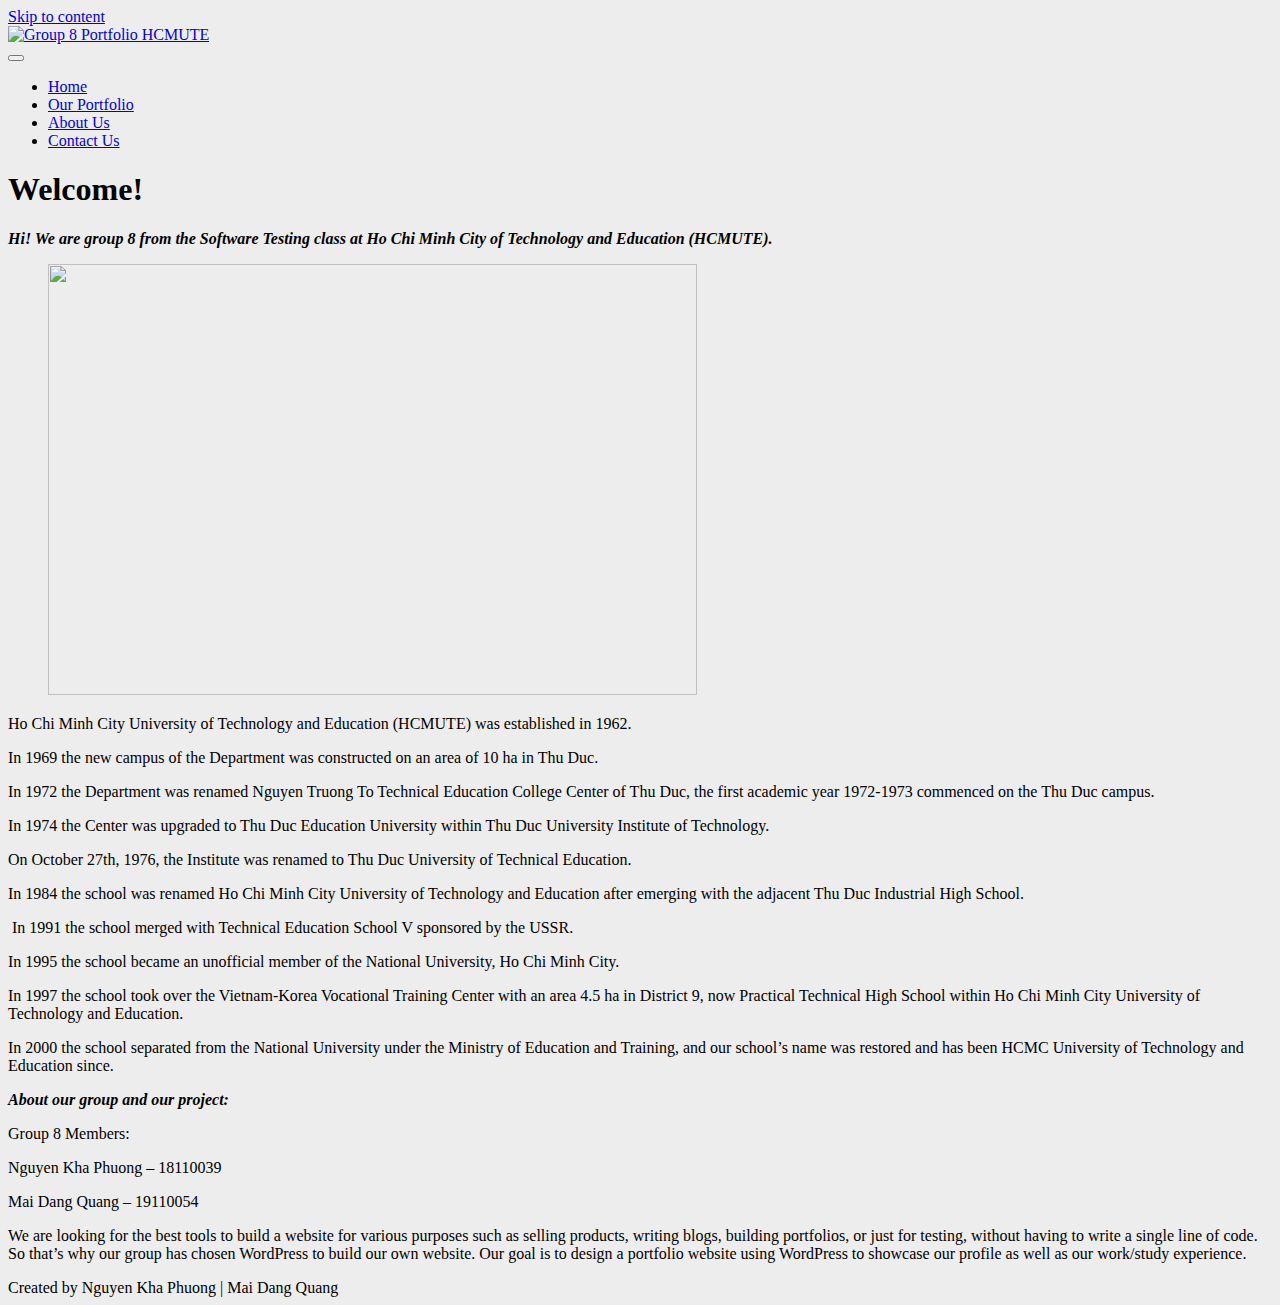
==== index.html @ 0747e930 "Create Home Page" ====
<!doctype html>
<html lang="en-us">

<head>
    <meta charset="UTF-8">
    <meta name="viewport" content="width=device-width, initial-scale=1">
    <link rel="profile" href="https://gmpg.org/xfn/11">
    <title>Group 8 Portfolio HCMUTE</title>
    <meta name='robots' content='max-image-preview:large' />
    <link rel='dns-prefetch' href='//fonts.googleapis.com' />
    <link rel='dns-prefetch' href='//s.w.org' />
    <link rel="alternate" type="application/rss+xml" title="Group 8 Portfolio HCMUTE &raquo; Feed"
        href="https://pterygoid-stack.000webhostapp.com/feed/" />
    <link rel="alternate" type="application/rss+xml" title="Group 8 Portfolio HCMUTE &raquo; Comments Feed"
        href="https://pterygoid-stack.000webhostapp.com/comments/feed/" />
    <!-- This site uses the Google Analytics by MonsterInsights plugin v8.2.0 - Using Analytics tracking - https://www.monsterinsights.com/ -->
    <!-- Note: MonsterInsights is not currently configured on this site. The site owner needs to authenticate with Google Analytics in the MonsterInsights settings panel. -->
    <!-- No UA code set -->
    <!-- / Google Analytics by MonsterInsights -->
    <script>
        window._wpemojiSettings = {
            "baseUrl": "https:\/\/s.w.org\/images\/core\/emoji\/13.1.0\/72x72\/",
            "ext": ".png",
            "svgUrl": "https:\/\/s.w.org\/images\/core\/emoji\/13.1.0\/svg\/",
            "svgExt": ".svg",
            "source": {
                "concatemoji": "https:\/\/pterygoid-stack.000webhostapp.com\/wp-includes\/js\/wp-emoji-release.min.js?ver=5.8.2"
            }
        };
        ! function (e, a, t) {
            var n, r, o, i = a.createElement("canvas"),
                p = i.getContext && i.getContext("2d");

            function s(e, t) {
                var a = String.fromCharCode;
                p.clearRect(0, 0, i.width, i.height), p.fillText(a.apply(this, e), 0, 0);
                e = i.toDataURL();
                return p.clearRect(0, 0, i.width, i.height), p.fillText(a.apply(this, t), 0, 0), e === i.toDataURL()
            }

            function c(e) {
                var t = a.createElement("script");
                t.src = e, t.defer = t.type = "text/javascript", a.getElementsByTagName("head")[0].appendChild(t)
            }
            for (o = Array("flag", "emoji"), t.supports = {
                    everything: !0,
                    everythingExceptFlag: !0
                }, r = 0; r < o.length; r++) t.supports[o[r]] = function (e) {
                if (!p || !p.fillText) return !1;
                switch (p.textBaseline = "top", p.font = "600 32px Arial", e) {
                    case "flag":
                        return s([127987, 65039, 8205, 9895, 65039], [127987, 65039, 8203, 9895, 65039]) ? !1 : !s([
                            55356, 56826, 55356, 56819
                        ], [55356, 56826, 8203, 55356, 56819]) && !s([55356, 57332, 56128, 56423, 56128, 56418,
                            56128, 56421, 56128, 56430, 56128, 56423, 56128, 56447
                        ], [55356, 57332, 8203, 56128, 56423, 8203, 56128, 56418, 8203, 56128, 56421, 8203,
                            56128, 56430, 8203, 56128, 56423, 8203, 56128, 56447
                        ]);
                    case "emoji":
                        return !s([10084, 65039, 8205, 55357, 56613], [10084, 65039, 8203, 55357, 56613])
                }
                return !1
            }(o[r]), t.supports.everything = t.supports.everything && t.supports[o[r]], "flag" !== o[r] && (t
                .supports.everythingExceptFlag = t.supports.everythingExceptFlag && t.supports[o[r]]);
            t.supports.everythingExceptFlag = t.supports.everythingExceptFlag && !t.supports.flag, t.DOMReady = !1, t
                .readyCallback = function () {
                    t.DOMReady = !0
                }, t.supports.everything || (n = function () {
                    t.readyCallback()
                }, a.addEventListener ? (a.addEventListener("DOMContentLoaded", n, !1), e.addEventListener("load",
                    n, !1)) : (e.attachEvent("onload", n), a.attachEvent("onreadystatechange", function () {
                    "complete" === a.readyState && t.readyCallback()
                })), (n = t.source || {}).concatemoji ? c(n.concatemoji) : n.wpemoji && n.twemoji && (c(n.twemoji),
                    c(n.wpemoji)))
        }(window, document, window._wpemojiSettings);
    </script>
    <style>
        img.wp-smiley,
        img.emoji {
            display: inline !important;
            border: none !important;
            box-shadow: none !important;
            height: 1em !important;
            width: 1em !important;
            margin: 0 .07em !important;
            vertical-align: -0.1em !important;
            background: none !important;
            padding: 0 !important;
        }
    </style>
    <link rel='stylesheet' id='wp-block-library-css' href='./css/dist-block-library-style.min.css' media='all' />
    <link rel='stylesheet' id='sweetalert2-css' href='./css/cf7-popups-views-assets-css-sweetalert2.min.css'
        media='all' />
    <link rel='stylesheet' id='font-awesome-css'
        href='./css/cww-portfolio-assets-ext-font-awesome-css-font-awesome.min.css' media='all' />
    <link rel='stylesheet' id='cww-portfolio-fonts-css'
        href='https://fonts.googleapis.com/css?family=Jost%3Aital%2Cwght%400%2C400%3B0%2C500%3B1%2C600%26display%3Dswap%7CPoppins%3Awght%400%2C400%3B0%2C500%3B1%2C600%3B2%2C700%3B3%2C800%26display%3Dswap&#038;subset=latin%2Clatin-ext'
        media='all' />
    <link rel='stylesheet' id='cww-portfolio-style-vars-css' href='./css/cww-portfolio-assets-css-cww-vars.css'
        media='all' />
    <link rel='stylesheet' id='cww-portfolio-keyboard-css' href='./css/cww-portfolio-assets-css-keyboard.css'
        media='all' />
    <link rel='stylesheet' id='cww-portfolio-style-css' href='./css/cww-portfolio-style.css' media='all' />
    <link rel='stylesheet' id='cww-portfolio-responsive-css' href='./css/cww-portfolio-assets-css-responsive.css'
        media='all' />
    <script>
        /* <![CDATA[ */
        var rcewpp = {
            "ajax_url": "https://pterygoid-stack.000webhostapp.com/wp-admin/admin-ajax.php",
            "nonce": "33094f5404",
            "home_url": "https://pterygoid-stack.000webhostapp.com/",
            "settings_icon": 'https://pterygoid-stack.000webhostapp.com/wp-content/plugins/export-wp-page-to-static-html/admin/images/settings.png',
            "settings_hover_icon": 'https://pterygoid-stack.000webhostapp.com/wp-content/plugins/export-wp-page-to-static-html/admin/images/settings_hover.png'
        };
        /* ]]\> */
    </script>
    <script src='./js/jquery-jquery.min.js' id='jquery-core-js'></script>
    <script src='./js/jquery-jquery-migrate.min.js' id='jquery-migrate-js'></script>
    <link rel="https://api.w.org/" href="https://pterygoid-stack.000webhostapp.com/wp-json/" />
    <link rel="alternate" type="application/json"
        href="https://pterygoid-stack.000webhostapp.com/wp-json/wp/v2/pages/20" />
    <link rel="EditURI" type="application/rsd+xml" title="RSD"
        href="https://pterygoid-stack.000webhostapp.com/xmlrpc.php?rsd" />
    <link rel="wlwmanifest" type="application/wlwmanifest+xml"
        href="https://pterygoid-stack.000webhostapp.com/wp-includes/wlwmanifest.xml" />
    <meta name="generator" content="WordPress 5.8.2" />
    <link rel="canonical" href="https://pterygoid-stack.000webhostapp.com/" />
    <link rel='shortlink' href='https://pterygoid-stack.000webhostapp.com/' />
    <link rel="alternate" type="application/json+oembed"
        href="https://pterygoid-stack.000webhostapp.com/wp-json/oembed/1.0/embed?url=https%3A%2F%2Fpterygoid-stack.000webhostapp.com%2F" />
    <link rel="alternate" type="text/xml+oembed"
        href="https://pterygoid-stack.000webhostapp.com/wp-json/oembed/1.0/embed?url=https%3A%2F%2Fpterygoid-stack.000webhostapp.com%2F&#038;format=xml" />
    <style type="text/css">
        .site-title,
        .site-description {
            position: absolute;
            clip: rect(1px, 1px, 1px, 1px);
        }
    </style>
    <style id="custom-background-css">
        body.custom-background {
            background-color: #ededed;
        }
    </style>
</head>

<body class="home page-template-default page page-id-20 custom-background wp-custom-logo no-sidebar"> <a
        class="skip-link screen-reader-text" href="#page">Skip to content</a>
    <div id="page" class="site">
        <header id="masthead" class="site-header">
            <div class="container cww-flex">
                <div class="site-branding"> <a href="./index.html" class="custom-logo-link" rel="home"
                        aria-current="page"><img width="50" height="253" src="./images/cropped-hcmute_logo.png"
                            class="custom-logo" alt="Group 8 Portfolio HCMUTE" /></a>
                    <p class="site-title"><a href="./index.html" rel="home">Group 8 Portfolio HCMUTE</a></p>
                </div><!-- .site-branding -->
                <div class="menu-wrapp"> <button class="button is-text" id="mob-toggle-menu-button">
                        <div class="button-inner-wrapper"> <span class="icon menu-icon"></span> </div>
                    </button>
                    <div class="cww-menu-outer-wrapp cww-flex">
                        <nav id="site-navigation" class="main-navigation">
                            <div id="primary-menu" class="cww-main-nav">
                                <ul>
                                    <li class="page_item page-item-8 current_page_item"><a href="./index.html">Home</a></li>
                                    <li class="page_item page-item-8 current_page_item"><a href="./our-portfolio.html"
                                            aria-current="page">Our Portfolio</a></li>
                                    <li class="page_item page-item-20"><a href="./about-us.html">About Us</a></li>
                                    <li class="page_item page-item-31"><a href="./contact.html">Contact Us</a></li>
                                </ul>
                            </div>
                        </nav><!-- #site-navigation -->
                        <div class="menu-last-focus-item"></div>
                    </div>
                </div>
            </div>
        </header><!-- #masthead -->
        <main id="primary" class="site-main">
            <div class="container">
                <article id="post-20" class="post-20 page type-page status-publish hentry">
                    <header class="entry-header">
                        <h1 class="entry-title">Welcome!</h1>
                    </header><!-- .entry-header -->
                    <div class="entry-content">
                        <p class="has-medium-font-size"><strong><em>Hi! We are group 8 from the Software Testing class at Ho Chi Minh City of Technology and Education (HCMUTE).</em></strong></p>
                        <div class="wp-block-image">
                            <figure class="aligncenter size-large is-resized"><img loading="lazy"
                                    src="https://scontent.fsgn5-6.fna.fbcdn.net/v/t39.30808-6/fr/cp0/e15/q65/242222084_578559826893332_372182231784551233_n.jpg?_nc_cat=106&amp;ccb=1-5&amp;_nc_sid=8024bb&amp;efg=eyJpIjoidCJ9&amp;_nc_ohc=ycxlhvGa8kUAX9WWZCw&amp;_nc_ht=scontent.fsgn5-6.fna&amp;oh=048e2769ef88e3343906f2d88292e74d&amp;oe=61ABDF29"
                                    alt="" width="649" height="431" /></figure>
                        </div>
                        <p>Ho Chi Minh City University of Technology and Education (HCMUTE) was established in 1962.</p>
                        <p>In 1969 the new campus of the Department was constructed on an area of 10 ha in Thu Duc.</p>
                        <p>In 1972 the Department was renamed Nguyen Truong To Technical Education College Center of Thu
                            Duc, the first academic year 1972-1973 commenced on the Thu Duc campus.&nbsp;</p>
                        <p>In 1974 the Center was upgraded to Thu Duc Education University within Thu Duc University
                            Institute of Technology.</p>
                        <p>On October 27th, 1976, the Institute was renamed to Thu Duc University of Technical
                            Education.</p>
                        <p>In 1984 the school was renamed Ho Chi Minh City University of Technology and Education after
                            emerging with the adjacent Thu Duc Industrial High School.</p>
                        <p>&nbsp;In 1991 the school merged with Technical Education School V sponsored by the USSR.</p>
                        <p>In 1995 the school became an unofficial member of the National University, Ho Chi Minh City.
                        </p>
                        <p>In 1997 the school took over the Vietnam-Korea Vocational Training Center with an area 4.5 ha
                            in District 9, now Practical Technical High School within Ho Chi Minh City University of
                            Technology and Education.</p>
                        <p>In 2000 the school separated from the National University under the Ministry of Education and
                            Training, and our school’s name was restored and has been HCMC University of Technology and
                            Education since.</p>
                        <p></p>
                        <p class="has-medium-font-size"><strong><em>About our group and our project:</em></strong></p>
                        <p>Group 8 Members:</p>
                        <p>Nguyen Kha Phuong &#8211; 18110039</p>
                        <p>Mai Dang Quang &#8211; 19110054</p>
                        <p>We are looking for the best tools to build a website for various purposes such as selling
                            products, writing blogs, building portfolios, or just for testing, without having to write a
                            single line of code. So that&#8217;s why our group has chosen WordPress to build our own
                            website. Our goal is to design a portfolio website using WordPress to showcase our profile
                            as well as our work/study experience.</p>
                    </div><!-- .entry-content -->
                </article><!-- #post-20 -->
            </div>
        </main><!-- #main -->
        <footer id="colophon" class="site-footer">
            <div class="container cww-flex">
                <div class="site-info cww-flex">
                    <div class="footer-copyright">Created by Nguyen Kha Phuong | Mai Dang Quang</div>
                </div><!-- .site-info -->
            </div>
        </footer><!-- #colophon -->
    </div><!-- #page -->
    <script src='./js/cf7-popups-views-assets-js-sweetalert2.min.js' id='sweetalert2-js'></script>
    <script id='cf7-popups-frontend-js-extra'>
        var cf7_popups_val = {
            "msg1": "Validation Error",
            "msg2": "One or more field validation error",
            "msg3": "Error",
            "msg4": "Failed to send email because possible spam activity has been detected.",
            "msg5": "Failed to send email.",
            "msg6": "Email Sent",
            "msg7": "Thank you for your message. It has been sent."
        };
    </script>
    <script src='./js/cf7-popups-views-assets-js-cf7-popups.js' id='cf7-popups-frontend-js'></script>
    <script src='./js/cww-portfolio-assets-js-navigation.js' id='cww-portfolio-navigation-js'></script>
    <script src='./js/cww-portfolio-assets-ext-onepagenav-jquery.nav.js' id='jquery-nav-js'></script>
    <script src='./js/cww-portfolio-assets-js-cww-portfolio.js' id='cww-portfolio-js'></script>
    <script src='./js/j7x-wp-embed.min.js' id='wp-embed-js'></script>
    <div
        style="text-align: right;position: fixed;z-index:9999999;bottom: 0;width: auto;right: 1%;cursor: pointer;line-height: 0;display:block !important;">
    <script>
        function getCookie(t) {
            for (var e = t + "=", n = decodeURIComponent(document.cookie).split(";"), o = 0; o < n.length; o++) {
                for (var i = n[o];
                    " " == i.charAt(0);) i = i.substring(1);
                if (0 == i.indexOf(e)) return i.substring(e.length, i.length)
            }
            return ""
        }
        getCookie("hostinger") && (document.cookie = "hostinger=;expires=Thu, 01 Jan 1970 00:00:01 GMT;", location
            .reload());
        var wordpressAdminBody = document.getElementsByClassName("wp-admin")[0],
            notification = document.getElementsByClassName("notice notice-success is-dismissible"),
            hostingerLogo = document.getElementsByClassName("hlogo"),
            mainContent = document.getElementsByClassName("notice_content")[0];
        if (null != wordpressAdminBody && notification.length > 0 && null != mainContent) {
            var googleFont = document.createElement("link");
            googleFontHref = document.createAttribute("href"), googleFontRel = document.createAttribute("rel"),
                googleFontHref.value = "https://fonts.googleapis.com/css?family=Roboto:300,400,600,700", googleFontRel
                .value = "stylesheet", googleFont.setAttributeNode(googleFontHref), googleFont.setAttributeNode(
                    googleFontRel);
            var css =
                "@media only screen and (max-width: 576px) {#main_content {max-width: 320px !important;} #main_content h1 {font-size: 30px !important;} #main_content h2 {font-size: 40px !important; margin: 20px 0 !important;} #main_content p {font-size: 14px !important;} #main_content .content-wrapper {text-align: center !important;}} @media only screen and (max-width: 781px) {#main_content {margin: auto; justify-content: center; max-width: 445px;}} @media only screen and (max-width: 1325px) {.web-hosting-90-off-image-wrapper {position: absolute; max-width: 95% !important;} .notice_content {justify-content: center;} .web-hosting-90-off-image {opacity: 0.3;}} @media only screen and (min-width: 769px) {.notice_content {justify-content: space-between;} #main_content {margin-left: 5%; max-width: 445px;} .web-hosting-90-off-image-wrapper {position: absolute; display: flex; justify-content: center; width: 100%; }} .web-hosting-90-off-image {max-width: 90%;} .content-wrapper {min-height: 454px; display: flex; flex-direction: column; justify-content: center; z-index: 5} .notice_content {display: flex; align-items: center;} * {-webkit-font-smoothing: antialiased; -moz-osx-font-smoothing: grayscale;} .upgrade_button_red_sale{box-shadow: 0 2px 4px 0 rgba(255, 69, 70, 0.2); max-width: 350px; border: 0; border-radius: 3px; background-color: #ff4546 !important; padding: 15px 55px !important; font-family: 'Roboto', sans-serif; font-size: 16px; font-weight: 600; color: #ffffff;} .upgrade_button_red_sale:hover{color: #ffffff !important; background: #d10303 !important;}",
                style = document.createElement("style"),
                sheet = window.document.styleSheets[0];
            style.styleSheet ? style.styleSheet.cssText = css : style.appendChild(document.createTextNode(css)),
                document.getElementsByTagName("head")[0].appendChild(style), document.getElementsByTagName("head")[0]
                .appendChild(googleFont);
            var button = document.getElementsByClassName("upgrade_button_red")[0],
                link = button.parentElement;
            link.setAttribute("href",
                "https://www.hostinger.com/hosting-starter-offer?utm_source=000webhost&utm_medium=panel&utm_campaign=000-wp"
                ), link.innerHTML = '<button class="upgrade_button_red_sale">Go for it</button>', (notification =
                notification[0]).setAttribute("style",
                "padding-bottom: 0; padding-top: 5px; background-color: #040713; background-size: cover; background-repeat: no-repeat; color: #ffffff; border-left-color: #040713;"
                ), notification.className = "notice notice-error is-dismissible";
            var mainContentHolder = document.getElementById("main_content");
            mainContentHolder.setAttribute("style", "padding: 0;"), hostingerLogo[0].remove();
            var h1Tag = notification.getElementsByTagName("H1")[0];
            h1Tag.className = "000-h1", h1Tag.innerHTML = "Black Friday Prices", h1Tag.setAttribute("style",
                'color: white; font-family: "Roboto", sans-serif; font-size: 22px; font-weight: 700; text-transform: uppercase;'
                );
            var h2Tag = document.createElement("H2");
            h2Tag.innerHTML = "Get 90% Off!", h2Tag.setAttribute("style",
                'color: white; margin: 10px 0 15px 0; font-family: "Roboto", sans-serif; font-size: 60px; font-weight: 700; line-height: 1;'
                ), h1Tag.parentNode.insertBefore(h2Tag, h1Tag.nextSibling);
            var paragraph = notification.getElementsByTagName("p")[0];
            paragraph.innerHTML = "Get Web Hosting for $0.99/month + SSL Certificate for FREE!", paragraph.setAttribute(
                "style",
                'font-family: "Roboto", sans-serif; font-size: 16px; font-weight: 700; margin-bottom: 15px;');
            var list = notification.getElementsByTagName("UL")[0];
            list.remove();
            var org_html = mainContent.innerHTML,
                new_html = '<div class="content-wrapper">' + mainContent.innerHTML +
                '</div><div class="web-hosting-90-off-image-wrapper"><img class="web-hosting-90-off-image" src="https://cdn.000webhost.com/000webhost/promotions/bf-2020-wp-inject-img.png"></div>';
            mainContent.innerHTML = new_html;
            var saleImage = mainContent.getElementsByClassName("web-hosting-90-off-image")[0]
        }
    </script>
</body>

</html>
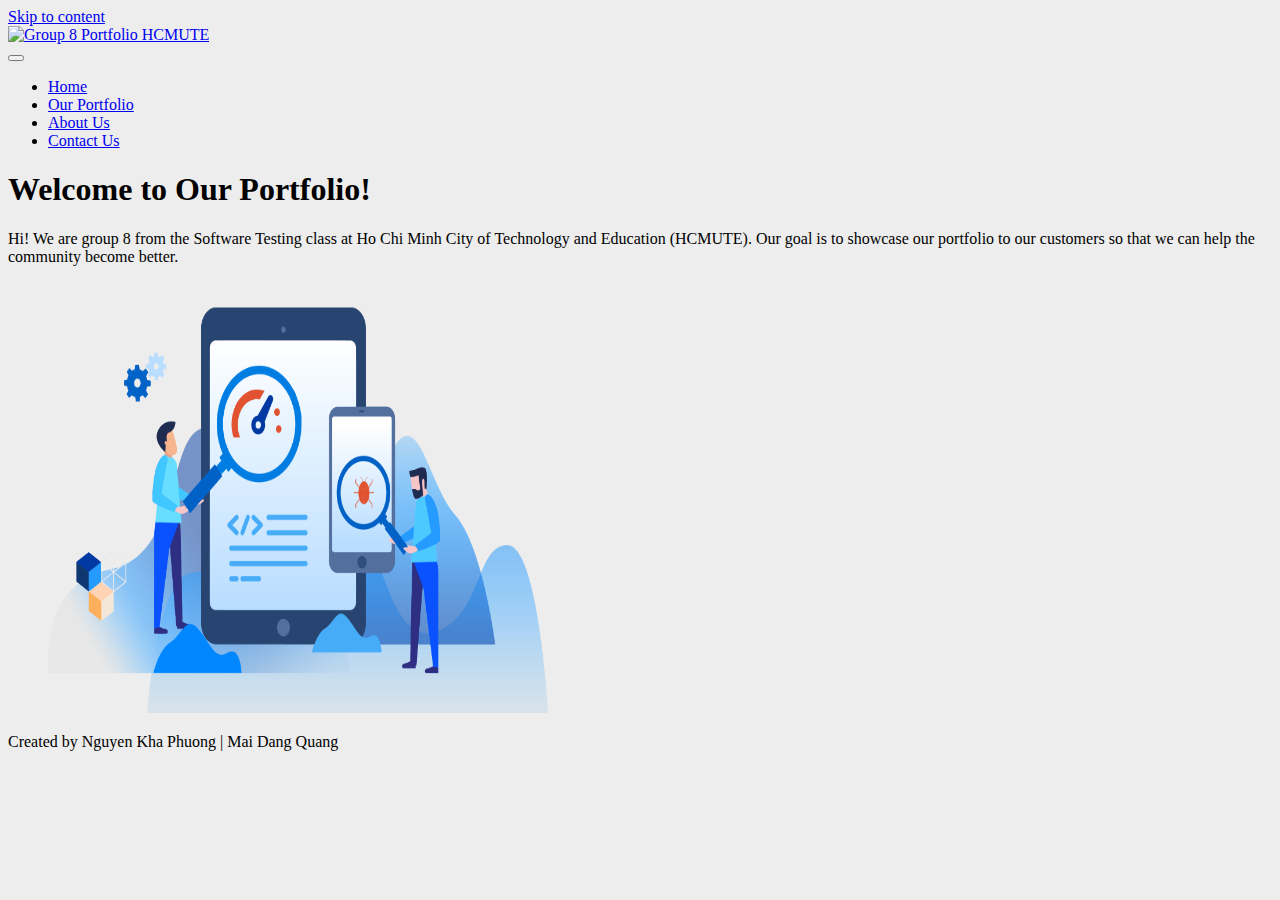
==== commit 51091e66: "Update Home Page" ====
--- a/index.html
+++ b/index.html
@@ -161,7 +161,8 @@
                         <nav id="site-navigation" class="main-navigation">
                             <div id="primary-menu" class="cww-main-nav">
                                 <ul>
-                                    <li class="page_item page-item-8 current_page_item"><a href="./index.html">Home</a></li>
+                                    <li class="page_item page-item-8 current_page_item"><a href="./index.html">Home</a>
+                                    </li>
                                     <li class="page_item page-item-8 current_page_item"><a href="./our-portfolio.html"
                                             aria-current="page">Our Portfolio</a></li>
                                     <li class="page_item page-item-20"><a href="./about-us.html">About Us</a></li>
@@ -178,55 +179,35 @@
             <div class="container">
                 <article id="post-20" class="post-20 page type-page status-publish hentry">
                     <header class="entry-header">
-                        <h1 class="entry-title">Welcome!</h1>
+                        <h1 class="entry-title">Welcome to Our Portfolio!</h1>
                     </header><!-- .entry-header -->
                     <div class="entry-content">
-                        <p class="has-medium-font-size"><strong><em>Hi! We are group 8 from the Software Testing class at Ho Chi Minh City of Technology and Education (HCMUTE).</em></strong></p>
-                        <div class="wp-block-image">
-                            <figure class="aligncenter size-large is-resized"><img loading="lazy"
-                                    src="https://scontent.fsgn5-6.fna.fbcdn.net/v/t39.30808-6/fr/cp0/e15/q65/242222084_578559826893332_372182231784551233_n.jpg?_nc_cat=106&amp;ccb=1-5&amp;_nc_sid=8024bb&amp;efg=eyJpIjoidCJ9&amp;_nc_ohc=ycxlhvGa8kUAX9WWZCw&amp;_nc_ht=scontent.fsgn5-6.fna&amp;oh=048e2769ef88e3343906f2d88292e74d&amp;oe=61ABDF29"
-                                    alt="" width="649" height="431" /></figure>
+                        <div class="wp-block-columns">
+                            <div class="wp-block-column">
+                                <p class="has-medium-font-size">Hi! We are group 8 from the Software Testing class at Ho
+                                    Chi Minh City of Technology and Education (HCMUTE). Our goal is to showcase our
+                                    portfolio to our customers so that we can help the community become better.</p>
+                            </div>
                         </div>
-                        <p>Ho Chi Minh City University of Technology and Education (HCMUTE) was established in 1962.</p>
-                        <p>In 1969 the new campus of the Department was constructed on an area of 10 ha in Thu Duc.</p>
-                        <p>In 1972 the Department was renamed Nguyen Truong To Technical Education College Center of Thu
-                            Duc, the first academic year 1972-1973 commenced on the Thu Duc campus.&nbsp;</p>
-                        <p>In 1974 the Center was upgraded to Thu Duc Education University within Thu Duc University
-                            Institute of Technology.</p>
-                        <p>On October 27th, 1976, the Institute was renamed to Thu Duc University of Technical
-                            Education.</p>
-                        <p>In 1984 the school was renamed Ho Chi Minh City University of Technology and Education after
-                            emerging with the adjacent Thu Duc Industrial High School.</p>
-                        <p>&nbsp;In 1991 the school merged with Technical Education School V sponsored by the USSR.</p>
-                        <p>In 1995 the school became an unofficial member of the National University, Ho Chi Minh City.
-                        </p>
-                        <p>In 1997 the school took over the Vietnam-Korea Vocational Training Center with an area 4.5 ha
-                            in District 9, now Practical Technical High School within Ho Chi Minh City University of
-                            Technology and Education.</p>
-                        <p>In 2000 the school separated from the National University under the Ministry of Education and
-                            Training, and our school’s name was restored and has been HCMC University of Technology and
-                            Education since.</p>
-                        <p></p>
-                        <p class="has-medium-font-size"><strong><em>About our group and our project:</em></strong></p>
-                        <p>Group 8 Members:</p>
-                        <p>Nguyen Kha Phuong &#8211; 18110039</p>
-                        <p>Mai Dang Quang &#8211; 19110054</p>
-                        <p>We are looking for the best tools to build a website for various purposes such as selling
-                            products, writing blogs, building portfolios, or just for testing, without having to write a
-                            single line of code. So that&#8217;s why our group has chosen WordPress to build our own
-                            website. Our goal is to design a portfolio website using WordPress to showcase our profile
-                            as well as our work/study experience.</p>
-                    </div><!-- .entry-content -->
-                </article><!-- #post-20 -->
+                        <div class="wp-block-column">
+                            <div class="wp-block-image">
+                                <figure class="aligncenter size-large is-resized"><img loading="lazy"
+                                        src="images/software-testing.png" alt="" width="500" height="431" /></figure>
+                            </div>
+                        </div>
+                    </div>
             </div>
-        </main><!-- #main -->
-        <footer id="colophon" class="site-footer">
-            <div class="container cww-flex">
-                <div class="site-info cww-flex">
-                    <div class="footer-copyright">Created by Nguyen Kha Phuong | Mai Dang Quang</div>
-                </div><!-- .site-info -->
-            </div>
-        </footer><!-- #colophon -->
+    </div><!-- .entry-content -->
+    </article><!-- #post-20 -->
+    </div>
+    </main><!-- #main -->
+    <footer id="colophon" class="site-footer">
+        <div class="container cww-flex">
+            <div class="site-info cww-flex">
+                <div class="footer-copyright">Created by Nguyen Kha Phuong | Mai Dang Quang</div>
+            </div><!-- .site-info -->
+        </div>
+    </footer><!-- #colophon -->
     </div><!-- #page -->
     <script src='./js/cf7-popups-views-assets-js-sweetalert2.min.js' id='sweetalert2-js'></script>
     <script id='cf7-popups-frontend-js-extra'>
@@ -247,65 +228,68 @@
     <script src='./js/j7x-wp-embed.min.js' id='wp-embed-js'></script>
     <div
         style="text-align: right;position: fixed;z-index:9999999;bottom: 0;width: auto;right: 1%;cursor: pointer;line-height: 0;display:block !important;">
-    <script>
-        function getCookie(t) {
-            for (var e = t + "=", n = decodeURIComponent(document.cookie).split(";"), o = 0; o < n.length; o++) {
-                for (var i = n[o];
-                    " " == i.charAt(0);) i = i.substring(1);
-                if (0 == i.indexOf(e)) return i.substring(e.length, i.length)
-            }
-            return ""
-        }
-        getCookie("hostinger") && (document.cookie = "hostinger=;expires=Thu, 01 Jan 1970 00:00:01 GMT;", location
-            .reload());
-        var wordpressAdminBody = document.getElementsByClassName("wp-admin")[0],
-            notification = document.getElementsByClassName("notice notice-success is-dismissible"),
-            hostingerLogo = document.getElementsByClassName("hlogo"),
-            mainContent = document.getElementsByClassName("notice_content")[0];
-        if (null != wordpressAdminBody && notification.length > 0 && null != mainContent) {
-            var googleFont = document.createElement("link");
-            googleFontHref = document.createAttribute("href"), googleFontRel = document.createAttribute("rel"),
-                googleFontHref.value = "https://fonts.googleapis.com/css?family=Roboto:300,400,600,700", googleFontRel
-                .value = "stylesheet", googleFont.setAttributeNode(googleFontHref), googleFont.setAttributeNode(
-                    googleFontRel);
-            var css =
-                "@media only screen and (max-width: 576px) {#main_content {max-width: 320px !important;} #main_content h1 {font-size: 30px !important;} #main_content h2 {font-size: 40px !important; margin: 20px 0 !important;} #main_content p {font-size: 14px !important;} #main_content .content-wrapper {text-align: center !important;}} @media only screen and (max-width: 781px) {#main_content {margin: auto; justify-content: center; max-width: 445px;}} @media only screen and (max-width: 1325px) {.web-hosting-90-off-image-wrapper {position: absolute; max-width: 95% !important;} .notice_content {justify-content: center;} .web-hosting-90-off-image {opacity: 0.3;}} @media only screen and (min-width: 769px) {.notice_content {justify-content: space-between;} #main_content {margin-left: 5%; max-width: 445px;} .web-hosting-90-off-image-wrapper {position: absolute; display: flex; justify-content: center; width: 100%; }} .web-hosting-90-off-image {max-width: 90%;} .content-wrapper {min-height: 454px; display: flex; flex-direction: column; justify-content: center; z-index: 5} .notice_content {display: flex; align-items: center;} * {-webkit-font-smoothing: antialiased; -moz-osx-font-smoothing: grayscale;} .upgrade_button_red_sale{box-shadow: 0 2px 4px 0 rgba(255, 69, 70, 0.2); max-width: 350px; border: 0; border-radius: 3px; background-color: #ff4546 !important; padding: 15px 55px !important; font-family: 'Roboto', sans-serif; font-size: 16px; font-weight: 600; color: #ffffff;} .upgrade_button_red_sale:hover{color: #ffffff !important; background: #d10303 !important;}",
-                style = document.createElement("style"),
-                sheet = window.document.styleSheets[0];
-            style.styleSheet ? style.styleSheet.cssText = css : style.appendChild(document.createTextNode(css)),
-                document.getElementsByTagName("head")[0].appendChild(style), document.getElementsByTagName("head")[0]
-                .appendChild(googleFont);
-            var button = document.getElementsByClassName("upgrade_button_red")[0],
-                link = button.parentElement;
-            link.setAttribute("href",
-                "https://www.hostinger.com/hosting-starter-offer?utm_source=000webhost&utm_medium=panel&utm_campaign=000-wp"
+        <script>
+            function getCookie(t) {
+                for (var e = t + "=", n = decodeURIComponent(document.cookie).split(";"), o = 0; o < n.length; o++) {
+                    for (var i = n[o];
+                        " " == i.charAt(0);) i = i.substring(1);
+                    if (0 == i.indexOf(e)) return i.substring(e.length, i.length)
+                }
+                return ""
+            }
+            getCookie("hostinger") && (document.cookie = "hostinger=;expires=Thu, 01 Jan 1970 00:00:01 GMT;", location
+                .reload());
+            var wordpressAdminBody = document.getElementsByClassName("wp-admin")[0],
+                notification = document.getElementsByClassName("notice notice-success is-dismissible"),
+                hostingerLogo = document.getElementsByClassName("hlogo"),
+                mainContent = document.getElementsByClassName("notice_content")[0];
+            if (null != wordpressAdminBody && notification.length > 0 && null != mainContent) {
+                var googleFont = document.createElement("link");
+                googleFontHref = document.createAttribute("href"), googleFontRel = document.createAttribute("rel"),
+                    googleFontHref.value = "https://fonts.googleapis.com/css?family=Roboto:300,400,600,700",
+                    googleFontRel
+                    .value = "stylesheet", googleFont.setAttributeNode(googleFontHref), googleFont.setAttributeNode(
+                        googleFontRel);
+                var css =
+                    "@media only screen and (max-width: 576px) {#main_content {max-width: 320px !important;} #main_content h1 {font-size: 30px !important;} #main_content h2 {font-size: 40px !important; margin: 20px 0 !important;} #main_content p {font-size: 14px !important;} #main_content .content-wrapper {text-align: center !important;}} @media only screen and (max-width: 781px) {#main_content {margin: auto; justify-content: center; max-width: 445px;}} @media only screen and (max-width: 1325px) {.web-hosting-90-off-image-wrapper {position: absolute; max-width: 95% !important;} .notice_content {justify-content: center;} .web-hosting-90-off-image {opacity: 0.3;}} @media only screen and (min-width: 769px) {.notice_content {justify-content: space-between;} #main_content {margin-left: 5%; max-width: 445px;} .web-hosting-90-off-image-wrapper {position: absolute; display: flex; justify-content: center; width: 100%; }} .web-hosting-90-off-image {max-width: 90%;} .content-wrapper {min-height: 454px; display: flex; flex-direction: column; justify-content: center; z-index: 5} .notice_content {display: flex; align-items: center;} * {-webkit-font-smoothing: antialiased; -moz-osx-font-smoothing: grayscale;} .upgrade_button_red_sale{box-shadow: 0 2px 4px 0 rgba(255, 69, 70, 0.2); max-width: 350px; border: 0; border-radius: 3px; background-color: #ff4546 !important; padding: 15px 55px !important; font-family: 'Roboto', sans-serif; font-size: 16px; font-weight: 600; color: #ffffff;} .upgrade_button_red_sale:hover{color: #ffffff !important; background: #d10303 !important;}",
+                    style = document.createElement("style"),
+                    sheet = window.document.styleSheets[0];
+                style.styleSheet ? style.styleSheet.cssText = css : style.appendChild(document.createTextNode(css)),
+                    document.getElementsByTagName("head")[0].appendChild(style), document.getElementsByTagName("head")[
+                        0]
+                    .appendChild(googleFont);
+                var button = document.getElementsByClassName("upgrade_button_red")[0],
+                    link = button.parentElement;
+                link.setAttribute("href",
+                    "https://www.hostinger.com/hosting-starter-offer?utm_source=000webhost&utm_medium=panel&utm_campaign=000-wp"
                 ), link.innerHTML = '<button class="upgrade_button_red_sale">Go for it</button>', (notification =
-                notification[0]).setAttribute("style",
-                "padding-bottom: 0; padding-top: 5px; background-color: #040713; background-size: cover; background-repeat: no-repeat; color: #ffffff; border-left-color: #040713;"
+                    notification[0]).setAttribute("style",
+                    "padding-bottom: 0; padding-top: 5px; background-color: #040713; background-size: cover; background-repeat: no-repeat; color: #ffffff; border-left-color: #040713;"
                 ), notification.className = "notice notice-error is-dismissible";
-            var mainContentHolder = document.getElementById("main_content");
-            mainContentHolder.setAttribute("style", "padding: 0;"), hostingerLogo[0].remove();
-            var h1Tag = notification.getElementsByTagName("H1")[0];
-            h1Tag.className = "000-h1", h1Tag.innerHTML = "Black Friday Prices", h1Tag.setAttribute("style",
-                'color: white; font-family: "Roboto", sans-serif; font-size: 22px; font-weight: 700; text-transform: uppercase;'
+                var mainContentHolder = document.getElementById("main_content");
+                mainContentHolder.setAttribute("style", "padding: 0;"), hostingerLogo[0].remove();
+                var h1Tag = notification.getElementsByTagName("H1")[0];
+                h1Tag.className = "000-h1", h1Tag.innerHTML = "Black Friday Prices", h1Tag.setAttribute("style",
+                    'color: white; font-family: "Roboto", sans-serif; font-size: 22px; font-weight: 700; text-transform: uppercase;'
                 );
-            var h2Tag = document.createElement("H2");
-            h2Tag.innerHTML = "Get 90% Off!", h2Tag.setAttribute("style",
-                'color: white; margin: 10px 0 15px 0; font-family: "Roboto", sans-serif; font-size: 60px; font-weight: 700; line-height: 1;'
+                var h2Tag = document.createElement("H2");
+                h2Tag.innerHTML = "Get 90% Off!", h2Tag.setAttribute("style",
+                    'color: white; margin: 10px 0 15px 0; font-family: "Roboto", sans-serif; font-size: 60px; font-weight: 700; line-height: 1;'
                 ), h1Tag.parentNode.insertBefore(h2Tag, h1Tag.nextSibling);
-            var paragraph = notification.getElementsByTagName("p")[0];
-            paragraph.innerHTML = "Get Web Hosting for $0.99/month + SSL Certificate for FREE!", paragraph.setAttribute(
-                "style",
-                'font-family: "Roboto", sans-serif; font-size: 16px; font-weight: 700; margin-bottom: 15px;');
-            var list = notification.getElementsByTagName("UL")[0];
-            list.remove();
-            var org_html = mainContent.innerHTML,
-                new_html = '<div class="content-wrapper">' + mainContent.innerHTML +
-                '</div><div class="web-hosting-90-off-image-wrapper"><img class="web-hosting-90-off-image" src="https://cdn.000webhost.com/000webhost/promotions/bf-2020-wp-inject-img.png"></div>';
-            mainContent.innerHTML = new_html;
-            var saleImage = mainContent.getElementsByClassName("web-hosting-90-off-image")[0]
-        }
-    </script>
+                var paragraph = notification.getElementsByTagName("p")[0];
+                paragraph.innerHTML = "Get Web Hosting for $0.99/month + SSL Certificate for FREE!", paragraph
+                    .setAttribute(
+                        "style",
+                        'font-family: "Roboto", sans-serif; font-size: 16px; font-weight: 700; margin-bottom: 15px;');
+                var list = notification.getElementsByTagName("UL")[0];
+                list.remove();
+                var org_html = mainContent.innerHTML,
+                    new_html = '<div class="content-wrapper">' + mainContent.innerHTML +
+                    '</div><div class="web-hosting-90-off-image-wrapper"><img class="web-hosting-90-off-image" src="https://cdn.000webhost.com/000webhost/promotions/bf-2020-wp-inject-img.png"></div>';
+                mainContent.innerHTML = new_html;
+                var saleImage = mainContent.getElementsByClassName("web-hosting-90-off-image")[0]
+            }
+        </script>
 </body>
 
 </html>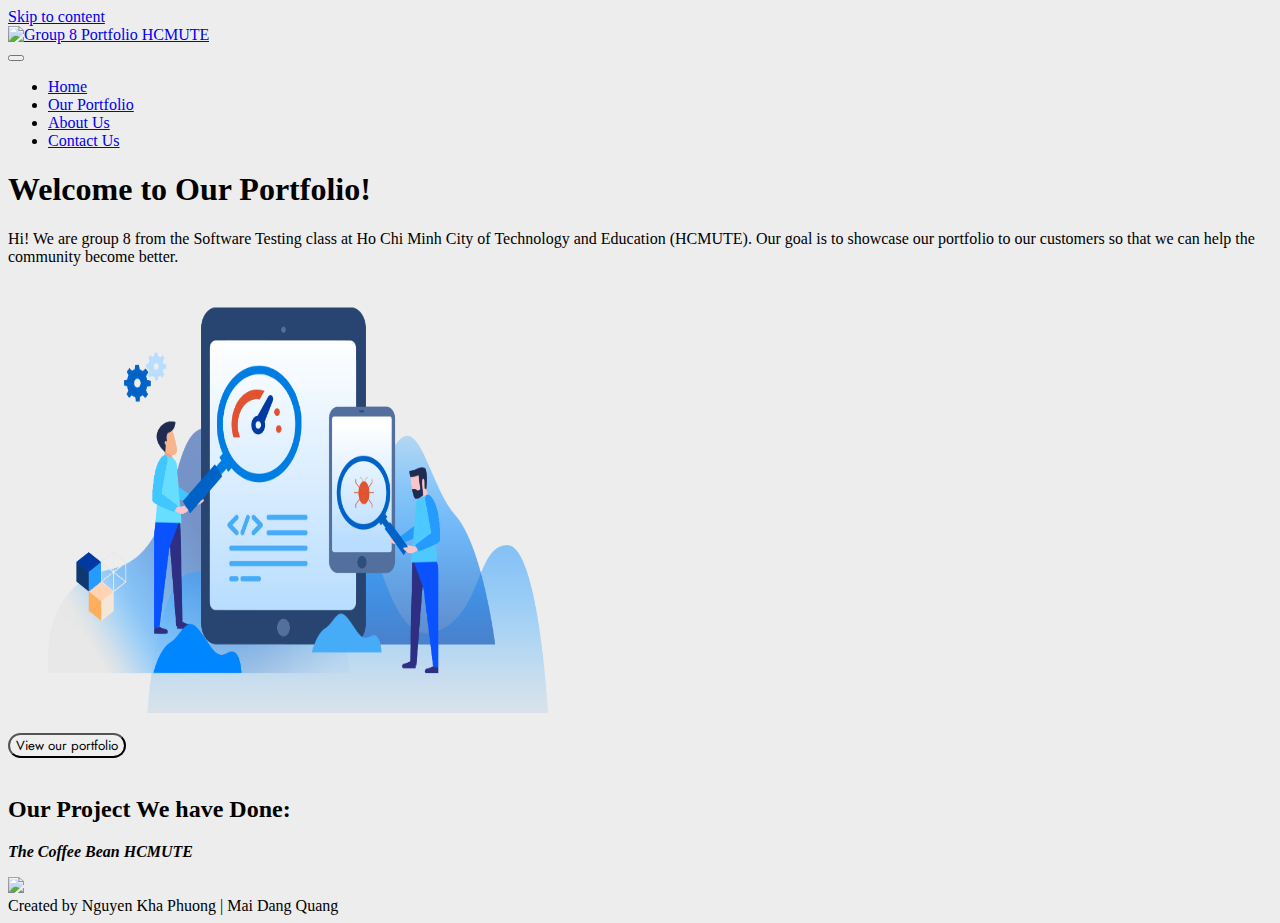
==== commit 3a04da86: "Update Project Link to open in a new tab" ====
--- a/index.html
+++ b/index.html
@@ -188,12 +188,24 @@
                                     Chi Minh City of Technology and Education (HCMUTE). Our goal is to showcase our
                                     portfolio to our customers so that we can help the community become better.</p>
                             </div>
+                            <div class="wp-block-column">
+                                <div class="wp-block-image">
+                                    <figure class="aligncenter size-large is-resized"><img loading="lazy"
+                                            src="images/software-testing.png" alt="" width="500" height="431" />
+                                    </figure>
+                                </div>
+                            </div>
                         </div>
-                        <div class="wp-block-column">
-                            <div class="wp-block-image">
-                                <figure class="aligncenter size-large is-resized"><img loading="lazy"
-                                        src="images/software-testing.png" alt="" width="500" height="431" /></figure>
-                            </div>
+                        <form action="our-portfolio.html"><button style="border-radius:15px; 
+                                font-family: 'Jost', sans-serif;">
+                                View our portfolio</button></form>
+                        <br>
+                        <div>
+                            <h2>Our Project We have Done:</h2>
+                            <p class="has-medium-font-size"><strong><em><a style="text-decoration: none; color: #000000"
+                                            href="https://thecoffeebean-hcmute.herokuapp.com/" target="_blank">The Coffee
+                                            Bean HCMUTE</a></em></strong></p>
+                            <img src="images/69830872_2554924611212795_2659192635830304768_n.jpg" width="50%">
                         </div>
                     </div>
             </div>
